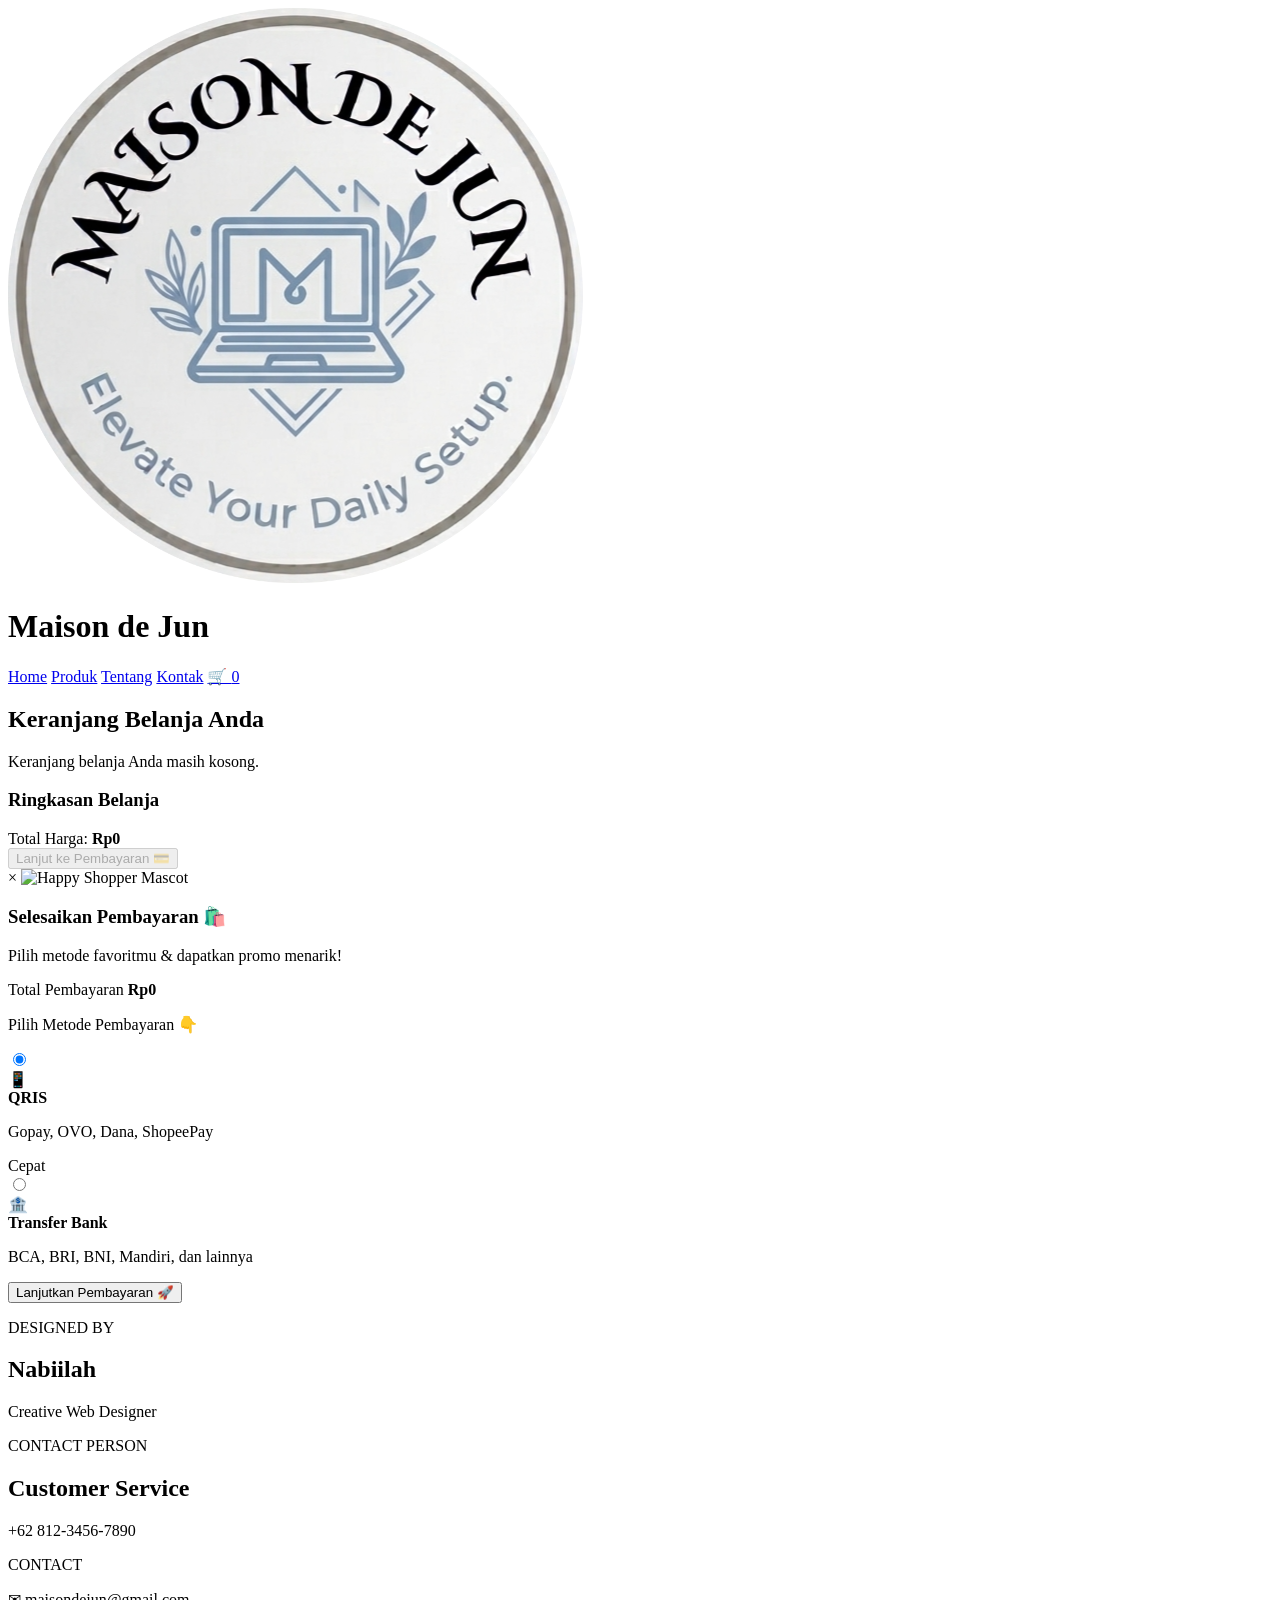
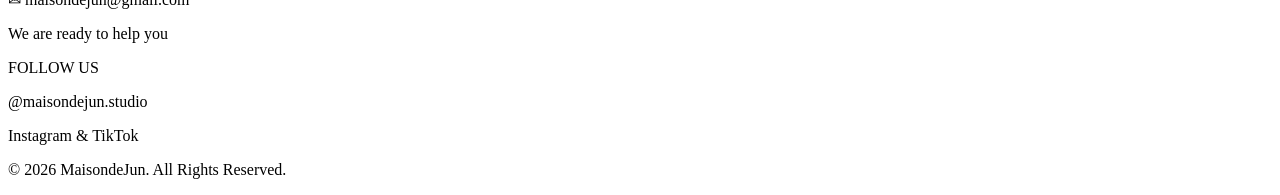
==== keranjang.html @ 50427de6 "Add files via upload" ====
<!DOCTYPE html>
<html lang="id">
<head>
  <meta charset="UTF-8">
  <meta name="viewport" content="width=device-width, initial-scale=1.0">
  <title>Maison de Jun - Keranjang Belanja</title>
  
  <!-- Google Fonts -->
  <link rel="preconnect" href="https://fonts.googleapis.com">
  <link rel="preconnect" href="https://gstatic.com" crossorigin>
  <link href="https://fonts.googleapis.com/css2?family=Montserrat:wght@700;800&family=Poppins:wght@400;500;600&display=swap" rel="stylesheet">
  
  <link rel="stylesheet" href="css/style.css">
</head>
<body>

  <!-- HEADER / NAVIGASI AWAL -->
  <header>
    <div class="container">
      <div class="logo">
        <img src="images/logo.png" alt="Logo FourthTech" class="logo-img">
        <h1>Maison <span>de</span> Jun</h1>
      </div>
      <nav>
        <a href="index.html">Home</a>
        <a href="produk.html">Produk</a>
        <a href="tentang.html">Tentang</a>
        <a href="kontak.html">Kontak</a>
        <a href="keranjang.html" class="cart-link active">🛒 <span id="cart-count">0</span></a>
      </nav>
    </div>
  </header>

  <!-- HALAMAN KERANJANG AWAL -->
  <main class="container cart-page">
    <h2>Keranjang Belanja Anda</h2>
    
    <div class="cart-wrapper">
      <!-- Daftar barang di keranjang -->
      <div id="cart-items" class="cart-items">
        <p class="empty-msg">Keranjang belanja Anda masih kosong.</p>
      </div>

      <!-- Ringkasan Pembayaran -->
      <div class="cart-summary">
        <h3>Ringkasan Belanja</h3>
        <div class="summary-item">
          <span>Total Harga:</span>
          <strong id="cart-total">Rp0</strong>
        </div>
        <button id="checkout-btn" class="btn-checkout">Lanjut ke Pembayaran 💳</button>
      </div>
    </div>
  </main>

  <!-- MODAL POP-UP PEMBAYARAN BERWARNA DENGAN MASKOT -->
  <div id="payment-modal" class="modal-overlay">
    <div class="modal-box">
      
      <!-- Banner Maskot & Header -->
      <div class="modal-banner">
        <span class="close-modal" onclick="closePaymentModal()">&times;</span>
        <img src="https://cdn-icons-png.flaticon.com/512/4140/4140048.png" alt="Happy Shopper Mascot" class="mascot-img">
        <div class="banner-text">
          <h3>Selesaikan Pembayaran 🛍️</h3>
          <p>Pilih metode favoritmu & dapatkan promo menarik!</p>
        </div>
      </div>

      <div class="modal-body">

    <!-- TOTAL PEMBAYARAN -->
    <div class="total-bayar-card">
        <span>Total Pembayaran</span>
        <strong id="modal-total-bayar">Rp0</strong>
    </div>

    <!-- TAHAP 1: PILIH METODE PEMBAYARAN -->
    <div id="payment-selection">

        <p class="select-title">
            Pilih Metode Pembayaran <span id="selected-emoji">👇</span>
        </p>

      <div class="payment-options">

    <label class="payment-option">
        <input type="radio" name="payment_method" value="QRIS"
            checked onchange="updateEmoji('📱')">

        <div class="option-card qris-card">
            <span class="pay-icon">📱</span>
            <div class="option-detail">
                <strong>QRIS</strong>
                <p>Gopay, OVO, Dana, ShopeePay</p>
            </div>
            <span class="badge-fast">Cepat</span>
        </div>
    </label>

    <label class="payment-option">
        <input type="radio" name="payment_method" value="Transfer Bank"
            onchange="updateEmoji('🏦')">

        <div class="option-card bca-card">
            <span class="pay-icon">🏦</span>
            <div class="option-detail">
                <strong>Transfer Bank</strong>
                <p>BCA, BRI, BNI, Mandiri, dan lainnya</p>
            </div>
        </div>
    </label>

</div>

        <button onclick="lanjutDetailPembayaran()" class="btn-konfirmasi-pay">
            Lanjutkan Pembayaran <span id="btn-emoji">🚀</span>
        </button>

    </div>

    <!-- TAHAP 2: DETAIL PEMBAYARAN -->
    <div id="payment-detail" style="display: none;">

        <div class="payment-step-heading">
            <span class="payment-step-icon">💳</span>
            <div>
                <h3>Detail Pembayaran</h3>
                <p>Lengkapi informasi pembayaran pesananmu</p>
            </div>
        </div>

        <!-- INFORMASI METODE DAN REKENING TOKO -->
        <div id="payment-instruction"></div>

        <!-- FORM PEMBELI -->
        <div class="payment-form">

    <h4>Informasi Pembeli</h4>

    <label for="customer-name">Nama Lengkap</label>
    <input
        type="text"
        id="customer-name"
        placeholder="Masukkan nama pembeli"
        required
    >

    <div id="bank-field">
        <label for="customer-bank">Bank yang Digunakan</label>
        <select id="customer-bank">
            <option value="">Pilih bank pembeli</option>
            <option value="BCA">Bank BCA</option>
            <option value="Mandiri">Bank Mandiri</option>
            <option value="BRI">Bank BRI</option>
            <option value="BNI">Bank BNI</option>
            <option value="Bank lainnya">Bank lainnya</option>
        </select>
    </div>

    <label for="customer-account">Nomor Rekening Pembeli (Contoh)</label>
    <input
        type="text"
        id="customer-account"
        inputmode="numeric"
        placeholder="Contoh: 1234567890"
        maxlength="20"
    >

  </div>

  <!-- TOMBOL LAKUKAN PEMBAYARAN -->
  <button onclick="prosesBayar()" class="btn-konfirmasi-pay">
      Lakukan Pembayaran ✓
  </button>

  <!-- TOMBOL KEMBALI -->
  <button onclick="kembaliPilihMetode()" class="btn-secondary payment-back">
      ← Kembali ke Pilihan Metode
  </button>


    </div>
    <!-- Penutup payment-detail -->

  </div>
  <!-- Penutup modal-body -->

  </div>
  <!-- Penutup modal-box -->

</div>
<!-- Penutup payment-modal -->

<!-- CONTAINER UNTUK TOAST NOTIFIKASI -->
<div id="toast-container"></div>


  <!-- FOOTER -->
<footer>

    <!-- INFORMASI FOOTER -->
    <div class="container footer-content">

        <!-- DESIGNED BY -->
        <div class="footer-item">
            <p class="footer-label">DESIGNED BY</p>

            <h2>Nabiilah</h2>

            <p>Creative Web Designer</p>
        </div>


        <!-- CONTACT PERSON -->
        <div class="footer-item">
            <p class="footer-label">CONTACT PERSON</p>

            <h2>Customer Service</h2>

            <p>+62 812-3456-7890</p>
        </div>


        <!-- EMAIL -->
        <div class="footer-item">
            <p class="footer-label">CONTACT</p>

            <div class="social-link">

                <span class="social-icon">✉</span>

                <span>maisondejun@gmail.com</span>

            </div>

            <p>We are ready to help you</p>
        </div>


        <!-- INSTAGRAM -->
        <div class="footer-item">
            <p class="footer-label">FOLLOW US</p>

            <div class="social-link">

                <span class="social-icon instagram-icon">
                    <span class="instagram-camera"></span>
                </span>

                <span>@maisondejun.studio</span>

            </div>

            <p>Instagram & TikTok</p>
        </div>

    </div>


    <!-- COPYRIGHT -->
    <div class="footer-bottom">

        <p>
            © 2026 MaisondeJun. All Rights Reserved.
        </p>

    </div>

</footer>

  <script src="js/script.js"></script>
</body>
</html>
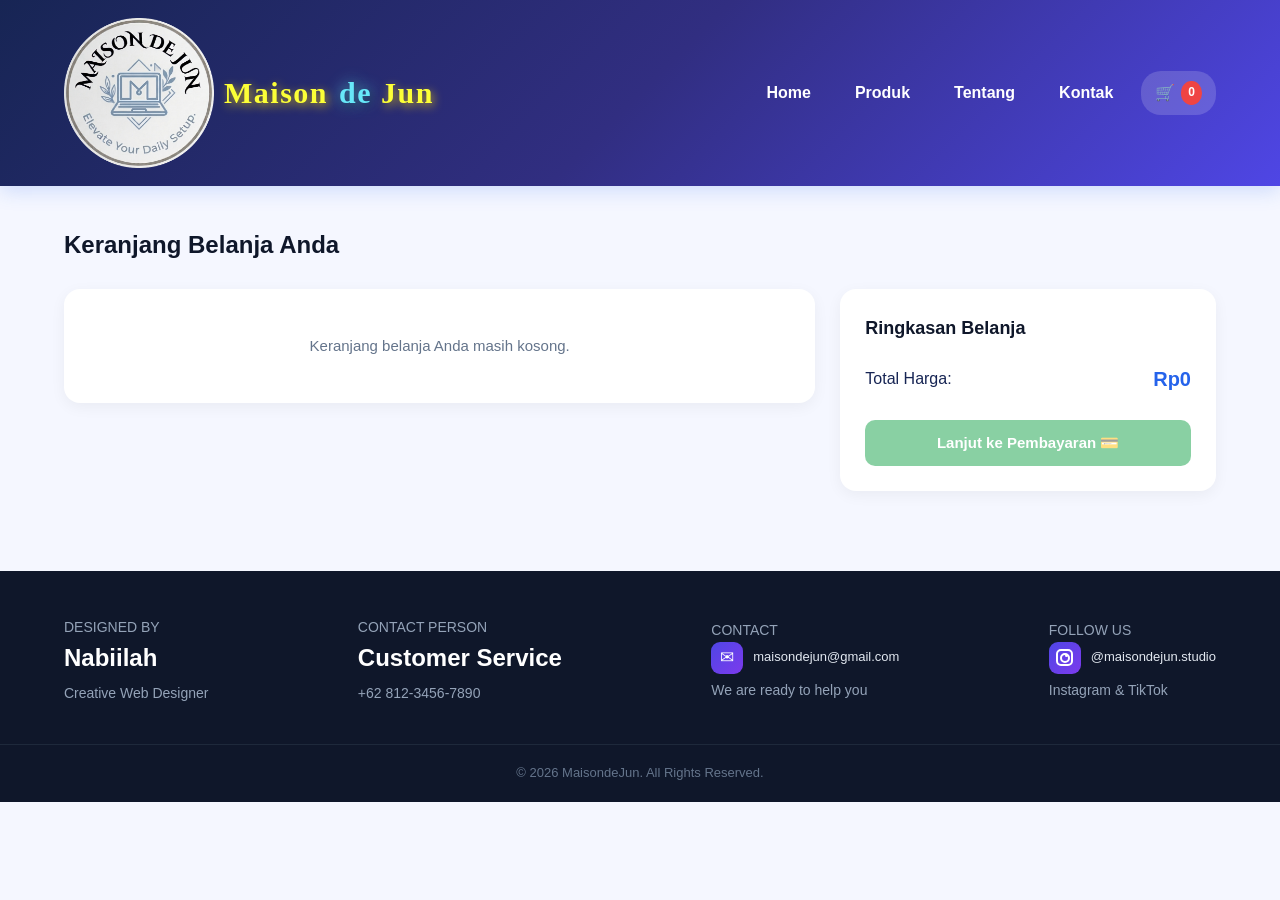
==== commit 354e122b: "Add files via upload" ====
--- a/keranjang.html
+++ b/keranjang.html
@@ -3,6 +3,7 @@
 <head>
   <meta charset="UTF-8">
   <meta name="viewport" content="width=device-width, initial-scale=1.0">
+  <link rel="icon" type="image/png" href="favicon.png">
   <title>Maison de Jun - Keranjang Belanja</title>
   
   <!-- Google Fonts -->
--- a/css/style.css
+++ b/css/style.css
@@ -0,0 +1,2906 @@
+
+/* ========================================
+   Maison de Jun - WEBSITE TOKO TEKNOLOGI
+   ======================================== */
+
+
+/* RESET */
+* {
+    margin: 0;
+    padding: 0;
+    box-sizing: border-box;
+}
+
+
+/* BODY */
+body {
+    font-family: Arial, sans-serif;
+    background-color: #f5f7ff;
+    color: #172554;
+    line-height: 1.6;
+}
+
+
+/* CONTAINER */
+.container {
+    width: 90%;
+    max-width: 1200px;
+    margin: auto;
+}
+
+
+/* ========================================
+   HEADER
+   ======================================== */
+
+header {
+    background: linear-gradient(135deg, #172554, #312e81, #4f46e5);
+    color: white;
+    padding: 18px 0;
+    box-shadow: 0 4px 20px rgba(37, 99, 235, 0.2);
+    position: relative;
+    z-index: 10;
+}
+
+
+header .container {
+    display: flex;
+    justify-content: space-between;
+    align-items: center;
+}
+
+
+/* LOGO */
+
+.logo {
+    display: flex;
+    align-items: center;
+    gap: 10px;
+}
+
+.logo img,
+.logo-img {
+  width: 150px;   
+  height: auto;  
+}
+
+.logo h1 {
+    font-family: 'Times New Roman', Times, serif;
+    font-size: 30px;
+    font-weight: 700;
+    letter-spacing: 1.5px;
+    color: #fcff37;
+    margin: 0;
+    text-shadow: 2px 3px 10px rgba(255, 215, 0, 0.7);
+}
+
+
+.logo h1 span {
+    color: #67e8f9;
+    margin-left: 2px;
+    text-shadow: 0 0 15px rgba(103, 232, 249, 0.8), 2px 3px 8px rgba(0, 0, 0, 0.6);
+}
+
+
+/* NAVIGATION */
+
+nav {
+    display: flex;
+    gap: 12px;
+}
+
+
+nav a {
+    color: white;
+    text-decoration: none;
+    font-weight: bold;
+    padding: 9px 16px;
+    border-radius: 8px;
+    transition: 0.3s;
+}
+
+
+nav a:hover {
+    background-color: rgba(255, 255, 255, 0.15);
+    color: #67e8f9;
+}
+
+
+nav a.active {
+    background-color: rgba(255, 255, 255, 0.16);
+    color: #67e8f9;
+}
+
+
+/* ========================================
+   HERO SECTION
+   ======================================== */
+
+.hero {
+    position: relative;
+    overflow: hidden;
+    background:
+        radial-gradient(circle at 85% 30%, rgba(139, 92, 246, 0.3), transparent 30%),
+        radial-gradient(circle at 65% 90%, rgba(34, 211, 238, 0.2), transparent 30%),
+        linear-gradient(135deg, #eef2ff, #e0f2fe);
+    padding: 90px 0;
+    min-height: 520px;
+}
+
+
+.hero-content {
+    display: flex;
+    align-items: center;
+    justify-content: space-between;
+    gap: 60px;
+}
+
+
+/* HERO TEXT */
+
+.hero-text {
+    width: 55%;
+}
+
+
+.hero-label {
+    color: #4f46e5;
+    font-size: 14px;
+    font-weight: bold;
+    letter-spacing: 2px;
+    margin-bottom: 18px;
+}
+
+
+.hero h2 {
+    font-size: 58px;
+    line-height: 1.1;
+    color: #172554;
+    margin-bottom: 22px;
+}
+
+
+.hero h2 span {
+    display: block;
+    background: linear-gradient(90deg, #4f46e5, #7c3aed, #0891b2);
+    background-clip: text;
+    -webkit-background-clip: text;
+    -webkit-text-fill-color: transparent;
+}
+
+
+.hero-description {
+    max-width: 570px;
+    color: #475569;
+    font-size: 17px;
+    margin-bottom: 32px;
+}
+
+
+/* HERO BUTTON */
+
+.hero-buttons {
+    display: flex;
+    gap: 14px;
+    align-items: center;
+}
+
+
+.btn {
+    display: inline-block;
+    background: linear-gradient(135deg, #4f46e5, #7c3aed);
+    color: white;
+    padding: 13px 24px;
+    border-radius: 10px;
+    text-decoration: none;
+    font-weight: bold;
+    box-shadow: 0 8px 20px rgba(79, 70, 229, 0.3);
+    transition: 0.3s;
+}
+
+
+.btn:hover {
+    transform: translateY(-3px);
+    box-shadow: 0 12px 25px rgba(79, 70, 229, 0.4);
+}
+
+
+.btn-secondary {
+    display: inline-block;
+    color: #4338ca;
+    border: 2px solid #818cf8;
+    padding: 11px 22px;
+    border-radius: 10px;
+    text-decoration: none;
+    font-weight: bold;
+    transition: 0.3s;
+}
+
+
+.btn-secondary:hover {
+    background-color: #4f46e5;
+    color: white;
+}
+
+
+/* ========================================
+   HERO VISUAL
+   ======================================== */
+
+.hero-visual {
+    width: 42%;
+    min-height: 340px;
+    display: flex;
+    justify-content: center;
+    align-items: center;
+    position: relative;
+}
+
+
+/* DECORATIVE CIRCLES */
+
+.tech-circle {
+    position: absolute;
+    border-radius: 50%;
+}
+
+
+.circle-one {
+    width: 300px;
+    height: 300px;
+    background: linear-gradient(
+        135deg,
+        rgba(79, 70, 229, 0.18),
+        rgba(34, 211, 238, 0.25)
+    );
+}
+
+
+.circle-two {
+    width: 210px;
+    height: 210px;
+    border: 2px dashed rgba(79, 70, 229, 0.4);
+}
+
+
+/* DEVICE */
+
+.device-card {
+    position: relative;
+    width: 320px;
+    height: 220px;
+    background: linear-gradient(145deg, #1e1b4b, #312e81);
+    border-radius: 18px;
+    padding: 12px;
+    transform: rotate(-4deg);
+    box-shadow:
+        0 25px 50px rgba(30, 27, 75, 0.3),
+        0 0 40px rgba(79, 70, 229, 0.2);
+    z-index: 2;
+}
+
+
+.device-top {
+    display: flex;
+    gap: 6px;
+    margin-bottom: 10px;
+}
+
+
+.device-top span {
+    width: 8px;
+    height: 8px;
+    border-radius: 50%;
+    background-color: #94a3b8;
+}
+
+
+.device-screen {
+    height: 175px;
+    border-radius: 10px;
+    background:
+        radial-gradient(circle at 50% 40%, rgba(34, 211, 238, 0.3), transparent 30%),
+        linear-gradient(135deg, #0f172a, #312e81);
+    display: flex;
+    flex-direction: column;
+    align-items: center;
+    justify-content: center;
+    color: white;
+}
+
+
+.screen-icon {
+    font-size: 42px;
+    color: #67e8f9;
+    margin-bottom: 5px;
+}
+
+
+.device-screen p {
+    font-size: 20px;
+    font-weight: bold;
+    letter-spacing: 3px;
+}
+
+
+.device-screen small {
+    color: #c4b5fd;
+    margin-top: 4px;
+}
+
+
+/* ========================================
+   PRODUK UNGGULAN
+   ======================================== */
+
+.produk-unggulan {
+    padding: 85px 0;
+    background-color: #ffffff;
+}
+
+
+/* SECTION HEADING */
+
+.section-heading {
+    text-align: center;
+    margin-bottom: 45px;
+}
+
+
+.section-heading p {
+    color: #7c3aed;
+    font-size: 13px;
+    font-weight: bold;
+    letter-spacing: 3px;
+    margin-bottom: 7px;
+}
+
+
+.section-heading h2 {
+    font-size: 38px;
+    color: #172554;
+    margin-bottom: 8px;
+}
+
+
+.section-heading span {
+    color: #64748b;
+}
+
+
+/* PRODUCT GRID */
+
+.product-grid {
+    display: grid;
+    grid-template-columns: repeat(2, 1fr);
+    gap: 28px;
+}
+
+
+/* CARD */
+
+.card {
+    background-color: white;
+    border-radius: 18px;
+    overflow: hidden;
+    border: 1px solid #e0e7ff;
+    box-shadow: 0 10px 30px rgba(30, 41, 59, 0.08);
+    transition: 0.35s;
+}
+
+
+.card:hover {
+    transform: translateY(-8px);
+    box-shadow: 0 18px 40px rgba(79, 70, 229, 0.15);
+}
+
+
+/* PRODUCT IMAGE */
+
+.product-image {
+    height: 260px;
+    position: relative;
+    overflow: hidden;
+    background: linear-gradient(135deg, #e0e7ff, #cffafe);
+}
+
+
+.product-image img {
+    width: 100%;
+    height: 100%;
+    object-fit: cover;
+    transition: 0.4s;
+}
+
+
+.card:hover .product-image img {
+    transform: scale(1.05);
+}
+
+
+/* BADGE */
+
+.product-badge {
+    position: absolute;
+    top: 15px;
+    left: 15px;
+    background: linear-gradient(135deg, #7c3aed, #4f46e5);
+    color: white;
+    padding: 6px 11px;
+    border-radius: 20px;
+    font-size: 11px;
+    font-weight: bold;
+    letter-spacing: 0.5px;
+}
+
+
+.product-badge.new {
+    background: linear-gradient(135deg, #0891b2, #06b6d4);
+}
+
+
+/* CARD CONTENT */
+
+.card-content {
+    padding: 23px;
+}
+
+
+.product-category {
+    color: #7c3aed;
+    font-size: 12px;
+    font-weight: bold;
+    letter-spacing: 1.5px;
+    margin-bottom: 6px;
+}
+
+
+.card h3 {
+    font-size: 22px;
+    color: #172554;
+    margin-bottom: 8px;
+}
+
+
+.card-content > p:not(.product-category) {
+    color: #64748b;
+    font-size: 14px;
+    margin-bottom: 20px;
+}
+
+
+/* PRODUCT BOTTOM */
+
+.product-bottom {
+    display: flex;
+    justify-content: space-between;
+    align-items: center;
+}
+
+
+.product-bottom strong {
+    color: #4f46e5;
+    font-size: 20px;
+}
+
+
+.product-btn {
+    width: 42px;
+    height: 42px;
+    border-radius: 50%;
+    background: linear-gradient(135deg, #4f46e5, #7c3aed);
+    color: white;
+    display: flex;
+    justify-content: center;
+    align-items: center;
+    text-decoration: none;
+    font-size: 20px;
+    transition: 0.3s;
+}
+
+
+.product-btn:hover {
+    transform: translateX(4px);
+}
+
+
+/* ========================================
+   FEATURES
+   ======================================== */
+
+.features {
+    background: linear-gradient(135deg, #172554, #312e81);
+    padding: 35px 0;
+    color: white;
+}
+
+
+.features .container {
+    display: grid;
+    grid-template-columns: repeat(3, 1fr);
+    gap: 25px;
+}
+
+
+.feature {
+    display: flex;
+    align-items: center;
+    gap: 15px;
+    padding: 10px;
+}
+
+
+.feature-icon {
+    width: 52px;
+    height: 52px;
+    min-width: 52px;
+    border-radius: 14px;
+    background: rgba(255, 255, 255, 0.12);
+    display: flex;
+    justify-content: center;
+    align-items: center;
+    font-size: 24px;
+}
+
+
+.feature h3 {
+    font-size: 16px;
+    margin-bottom: 3px;
+}
+
+
+.feature p {
+    color: #c7d2fe;
+    font-size: 12px;
+}
+
+
+/* ========================================
+   FOOTER
+   ======================================== */
+
+footer {
+    background-color: #0f172a;
+    color: white;
+}
+
+
+.footer-content {
+    padding: 40px 0;
+    display: flex;
+    justify-content: space-between;
+    align-items: center;
+}
+
+
+.footer-content h2 {
+    font-size: 24px;
+}
+
+
+.footer-content h2 span {
+    color: #67e8f9;
+}
+
+
+.footer-content p {
+    color: #94a3b8;
+    font-size: 14px;
+    margin-top: 5px;
+}
+
+
+.footer-links {
+    display: flex;
+    gap: 25px;
+}
+
+
+.footer-links a {
+    color: #cbd5e1;
+    text-decoration: none;
+    transition: 0.3s;
+}
+
+
+.footer-links a:hover {
+    color: #67e8f9;
+}
+
+
+.footer-bottom {
+    border-top: 1px solid #1e293b;
+    text-align: center;
+    padding: 18px;
+}
+
+
+.footer-bottom p {
+    color: #64748b;
+    font-size: 13px;
+}
+
+
+/* ========================================
+   RESPONSIVE
+   ======================================== */
+
+@media (max-width: 768px) {
+
+    header .container {
+        flex-direction: column;
+        gap: 15px;
+    }
+
+
+    nav {
+        flex-wrap: wrap;
+        justify-content: center;
+    }
+
+
+    .hero {
+        padding: 60px 0;
+    }
+
+
+    .hero-content {
+        flex-direction: column;
+        text-align: center;
+    }
+
+
+    .hero-text {
+        width: 100%;
+    }
+
+
+    .hero h2 {
+        font-size: 40px;
+    }
+
+
+    .hero-description {
+        margin-left: auto;
+        margin-right: auto;
+    }
+
+
+    .hero-buttons {
+        justify-content: center;
+        flex-wrap: wrap;
+    }
+
+
+    .hero-visual {
+        width: 100%;
+    }
+
+
+    .product-grid {
+        grid-template-columns: 1fr;
+    }
+
+
+    .features .container {
+        grid-template-columns: 1fr;
+    }
+
+
+    .feature {
+        justify-content: center;
+    }
+
+
+    .footer-content {
+        flex-direction: column;
+        text-align: center;
+        gap: 25px;
+    }
+
+
+    .footer-links {
+        flex-wrap: wrap;
+        justify-content: center;
+    }
+
+}
+
+/* ==========================================
+   STYLING HALAMAN KONTAK (MODERN & RESPONSIVE)
+   ========================================== */
+
+.kontak {
+  padding: 50px 0 80px 0;
+}
+
+.kontak-header {
+  text-align: center;
+  margin-bottom: 40px;
+}
+
+.kontak-header h2 {
+  font-family: 'Montserrat', sans-serif;
+  font-size: 32px;
+  color: #1e293b;
+  margin-bottom: 10px;
+}
+
+.kontak-header p {
+  color: #64748b;
+  font-size: 16px;
+}
+
+/* Layout Grid 2 Kolom */
+.kontak-wrapper {
+  display: grid;
+  grid-template-columns: 1fr 1.3fr;
+  gap: 30px;
+  align-items: start;
+}
+
+/* Kartu Informasi Kontak (Kiri) */
+.kontak-info {
+  background: #1e3a8a; /* Warna Navy Premium */
+  color: white;
+  padding: 35px;
+  border-radius: 16px;
+  box-shadow: 0 10px 25px rgba(30, 58, 138, 0.2);
+}
+
+.kontak-info h3 {
+  font-family: 'Montserrat', sans-serif;
+  font-size: 22px;
+  margin-bottom: 10px;
+  color: #67e8f9; /* Biru Neon */
+}
+
+.info-desc {
+  font-size: 14px;
+  color: #cbd5e1;
+  margin-bottom: 30px;
+}
+
+.info-item {
+  display: flex;
+  align-items: flex-start;
+  gap: 15px;
+  margin-bottom: 25px;
+}
+
+.info-icon {
+  font-size: 22px;
+  background: rgba(255, 255, 255, 0.1);
+  padding: 10px;
+  border-radius: 12px;
+}
+
+.info-item h4 {
+  font-size: 16px;
+  color: #f8fafc;
+  margin-bottom: 4px;
+}
+
+.info-item p {
+  font-size: 14px;
+  color: #cbd5e1;
+}
+
+/* Kartu Form (Kanan) */
+.kontak-form-card {
+  background: white;
+  padding: 35px;
+  border-radius: 16px;
+  box-shadow: 0 10px 30px rgba(0, 0, 0, 0.08);
+}
+
+.kontak-form-card h3 {
+  font-family: 'Montserrat', sans-serif;
+  font-size: 22px;
+  color: #0f172a;
+  margin-bottom: 25px;
+}
+
+.input-group {
+  margin-bottom: 20px;
+  display: flex;
+  flex-direction: column;
+}
+
+.input-group label {
+  font-weight: 600;
+  font-size: 14px;
+  color: #334155;
+  margin-bottom: 8px;
+}
+
+.input-group input,
+.input-group textarea {
+  width: 100%;
+  padding: 12px 16px;
+  border: 1.5px solid #e2e8f0;
+  border-radius: 8px;
+  font-family: 'Poppins', sans-serif;
+  font-size: 14px;
+  transition: all 0.3s ease;
+  outline: none;
+}
+
+.input-group input:focus,
+.input-group textarea:focus {
+  border-color: #2563eb;
+  box-shadow: 0 0 0 4px rgba(37, 99, 235, 0.1);
+}
+
+/* Tombol Kirim */
+.btn-kirim {
+  width: 100%;
+  background: #2563eb;
+  color: white;
+  border: none;
+  padding: 14px;
+  border-radius: 8px;
+  font-weight: 700;
+  font-size: 16px;
+  cursor: pointer;
+  transition: background 0.3s ease, transform 0.2s;
+}
+
+.btn-kirim:hover {
+  background: #1d4ed8;
+  transform: translateY(-2px);
+}
+
+/* Responsif untuk HP */
+@media (max-width: 768px) {
+  .kontak-wrapper {
+    grid-template-columns: 1fr;
+  }
+}
+
+/* Styling Ikon Keranjang di Navigasi */
+.cart-link {
+  background: rgba(255, 255, 255, 0.15);
+  padding: 6px 14px;
+  border-radius: 20px;
+}
+#cart-count {
+  background: #ef4444;
+  color: white;
+  padding: 2px 7px;
+  border-radius: 50%;
+  font-size: 12px;
+}
+
+/* Styling Halaman Keranjang */
+.cart-page { padding: 40px 0; }
+.cart-wrapper { display: grid; grid-template-columns: 2fr 1fr; gap: 20px; margin-top: 20px; }
+.cart-items { background: white; padding: 20px; border-radius: 12px; box-shadow: 0 4px 10px rgba(0,0,0,0.05); }
+.cart-item { display: flex; align-items: center; gap: 15px; margin-bottom: 15px; border-bottom: 1px solid #eee; padding-bottom: 15px; }
+.cart-item img { width: 60px; height: 60px; object-fit: cover; border-radius: 8px; }
+.item-info { flex: 1; }
+.btn-hapus { background: #fee2e2; color: #dc2626; border: none; padding: 6px 12px; border-radius: 6px; cursor: pointer; }
+.cart-summary { background: white; padding: 20px; border-radius: 12px; height: fit-content; box-shadow: 0 4px 10px rgba(0,0,0,0.05); }
+.summary-item { display: flex; justify-content: space-between; margin: 20px 0; font-size: 18px; }
+.btn-checkout { width: 100%; background: #16a34a; color: white; border: none; padding: 12px; border-radius: 8px; font-weight: bold; cursor: pointer;
+ }
+/* ==========================================
+   STYLING TOAST NOTIFICATION (MELAYANG)
+   ========================================== */
+#toast-container {
+  position: fixed;
+  top: 25px;
+  right: 25px;
+  z-index: 99999;
+}
+
+.custom-toast {
+  display: flex;
+  align-items: center;
+  gap: 12px;
+  background: #1e293b;
+  color: #ffffff;
+  padding: 14px 22px;
+  border-radius: 12px;
+  box-shadow: 0 10px 30px rgba(0, 0, 0, 0.25);
+  margin-bottom: 12px;
+  transform: translateX(130%);
+  transition: transform 0.35s cubic-bezier(0.175, 0.885, 0.32, 1.275);
+  border-left: 5px solid #67e8f9;
+  font-family: 'Poppins', sans-serif;
+  font-size: 14px;
+}
+
+.custom-toast.error {
+  border-left-color: #ef4444;
+}
+
+.custom-toast.show {
+  transform: translateX(0);
+}
+
+/* ==========================================
+   STYLING HALAMAN KERANJANG
+   ========================================== */
+.cart-link {
+  background: rgba(255, 255, 255, 0.15);
+  padding: 6px 14px;
+  border-radius: 20px;
+  display: inline-flex;
+  align-items: center;
+  gap: 6px;
+}
+
+#cart-count {
+  background: #ef4444;
+  color: white;
+  padding: 2px 7px;
+  border-radius: 50%;
+  font-size: 12px;
+  font-weight: bold;
+}
+
+.cart-page {
+  padding: 40px 0 80px 0;
+}
+
+.cart-page h2 {
+  font-family: 'Montserrat', sans-serif;
+  margin-bottom: 25px;
+  color: #0f172a;
+}
+
+.cart-wrapper {
+  display: grid;
+  grid-template-columns: 2fr 1fr;
+  gap: 25px;
+  align-items: start;
+}
+
+.cart-items {
+  background: #ffffff;
+  padding: 25px;
+  border-radius: 16px;
+  box-shadow: 0 4px 15px rgba(0, 0, 0, 0.05);
+}
+
+.empty-msg {
+  color: #64748b;
+  font-size: 15px;
+  text-align: center;
+  padding: 20px 0;
+}
+
+.cart-item {
+  display: flex;
+  align-items: center;
+  gap: 15px;
+  padding-bottom: 15px;
+  margin-bottom: 15px;
+  border-bottom: 1px solid #f1f5f9;
+}
+
+.cart-item img {
+  width: 70px;
+  height: 70px;
+  object-fit: cover;
+  border-radius: 10px;
+}
+
+.item-info {
+  flex: 1;
+}
+
+.item-info h4 {
+  font-family: 'Montserrat', sans-serif;
+  font-size: 16px;
+  color: #1e293b;
+  margin-bottom: 4px;
+}
+
+.item-info p {
+  color: #2563eb;
+  font-weight: bold;
+}
+
+.btn-hapus {
+  background: #fee2e2;
+  color: #dc2626;
+  border: none;
+  padding: 8px 14px;
+  border-radius: 8px;
+  font-size: 13px;
+  font-weight: 600;
+  cursor: pointer;
+  transition: background 0.2s;
+}
+
+.btn-hapus:hover {
+  background: #fca5a5;
+}
+
+.cart-summary {
+  background: #ffffff;
+  padding: 25px;
+  border-radius: 16px;
+  box-shadow: 0 4px 15px rgba(0, 0, 0, 0.05);
+}
+
+.cart-summary h3 {
+  font-family: 'Montserrat', sans-serif;
+  font-size: 18px;
+  color: #0f172a;
+  margin-bottom: 20px;
+}
+
+.summary-item {
+  display: flex;
+  justify-content: space-between;
+  align-items: center;
+  font-size: 16px;
+  margin-bottom: 25px;
+}
+
+.summary-item strong {
+  font-size: 20px;
+  color: #2563eb;
+}
+
+.btn-checkout {
+  width: 100%;
+  background: #16a34a;
+  color: white;
+  border: none;
+  padding: 14px;
+  border-radius: 10px;
+  font-weight: bold;
+  font-size: 15px;
+  cursor: pointer;
+  transition: background 0.2s;
+}
+
+.btn-checkout:hover {
+  background: #15803d;
+}
+
+/* ==========================================
+   MODAL POP-UP PEMBAYARAN BERWARNA DENGAN MASKOT
+   ========================================== */
+.modal-overlay {
+  position: fixed;
+  top: 0;
+  left: 0;
+  width: 100%;
+  height: 100%;
+  background: rgba(15, 23, 42, 0.7);
+  backdrop-filter: blur(6px);
+  display: flex;
+  justify-content: center;
+  align-items: center;
+  opacity: 0;
+  pointer-events: none;
+  transition: opacity 0.3s ease;
+  z-index: 9999;
+}
+
+.modal-overlay.active {
+  opacity: 1;
+  pointer-events: all;
+}
+
+.modal-box {
+  background: #ffffff;
+  width: 90%;
+  max-width: 460px;
+  border-radius: 24px;
+  overflow: hidden;
+  box-shadow: 0 25px 50px -12px rgba(0, 0, 0, 0.25);
+  transform: translateY(20px);
+  transition: transform 0.3s ease;
+}
+
+.modal-overlay.active .modal-box {
+  transform: translateY(0);
+}
+
+.modal-banner {
+  background: linear-gradient(135deg, #4f46e5 0%, #3b82f6 50%, #06b6d4 100%);
+  padding: 25px 20px 20px 20px;
+  color: white;
+  position: relative;
+  display: flex;
+  align-items: center;
+  gap: 15px;
+}
+
+.mascot-img {
+  width: 75px;
+  height: 75px;
+  filter: drop-shadow(0 8px 12px rgba(0,0,0,0.25));
+  animation: floatMascot 3s ease-in-out infinite;
+}
+
+@keyframes floatMascot {
+  0%, 100% { transform: translateY(0); }
+  50% { transform: translateY(-6px); }
+}
+
+.banner-text h3 {
+  font-family: 'Montserrat', sans-serif;
+  font-size: 18px;
+  margin-bottom: 4px;
+  color: #ffffff;
+}
+
+.banner-text p {
+  font-size: 12px;
+  color: #e0e7ff;
+  margin: 0;
+}
+
+.close-modal {
+  position: absolute;
+  top: 12px;
+  right: 18px;
+  font-size: 26px;
+  color: rgba(255, 255, 255, 0.8);
+  cursor: pointer;
+  transition: color 0.2s;
+}
+
+.close-modal:hover { color: #ffffff; }
+
+.modal-body {
+  padding: 20px 24px 24px 24px;
+}
+
+.total-bayar-card {
+  background: linear-gradient(90deg, #f8fafc 0%, #f1f5f9 100%);
+  border: 1px solid #e2e8f0;
+  padding: 12px 18px;
+  border-radius: 14px;
+  display: flex;
+  justify-content: space-between;
+  align-items: center;
+  margin-bottom: 18px;
+}
+
+.total-bayar-card span {
+  font-size: 13px;
+  color: #64748b;
+  font-weight: 500;
+}
+
+.total-bayar-card strong {
+  font-size: 20px;
+  color: #4f46e5;
+  font-family: 'Montserrat', sans-serif;
+}
+
+.select-title {
+  font-size: 13px;
+  font-weight: 600;
+  color: #334155;
+  margin-bottom: 12px;
+}
+
+.payment-options {
+  display: flex;
+  flex-direction: column;
+  gap: 10px;
+  margin-bottom: 20px;
+}
+
+.payment-option input { display: none; }
+
+.option-card {
+  display: flex;
+  align-items: center;
+  gap: 12px;
+  padding: 12px 16px;
+  border: 2px solid #f1f5f9;
+  background: #ffffff;
+  border-radius: 14px;
+  cursor: pointer;
+  transition: all 0.25s ease;
+  position: relative;
+}
+
+.option-detail strong {
+  display: block;
+  font-size: 13px;
+  color: #1e293b;
+}
+
+.option-detail p {
+  font-size: 11px;
+  color: #64748b;
+  margin: 2px 0 0 0;
+}
+
+.pay-icon {
+  font-size: 22px;
+  background: #f8fafc;
+  padding: 8px;
+  border-radius: 10px;
+}
+
+.badge-fast {
+  position: absolute;
+  right: 14px;
+  background: #dcfce7;
+  color: #15803d;
+  font-size: 10px;
+  font-weight: 700;
+  padding: 3px 8px;
+  border-radius: 20px;
+}
+
+.payment-option input:checked + .option-card {
+  border-color: #6366f1;
+  background: #faf5ff;
+  box-shadow: 0 4px 12px rgba(99, 102, 241, 0.12);
+  transform: scale(1.01);
+}
+
+.payment-option input:checked + .option-card .pay-icon {
+  background: #e0e7ff;
+}
+
+.btn-konfirmasi-pay {
+  width: 100%;
+  background: linear-gradient(135deg, #22c55e 0%, #16a34a 100%);
+  color: white;
+  border: none;
+  padding: 14px;
+  border-radius: 14px;
+  font-weight: 700;
+  font-size: 15px;
+  font-family: 'Poppins', sans-serif;
+  cursor: pointer;
+  box-shadow: 0 8px 16px rgba(34, 197, 94, 0.3);
+  transition: all 0.2s ease;
+}
+
+.btn-konfirmasi-pay:hover {
+  transform: translateY(-2px);
+  box-shadow: 0 12px 20px rgba(34, 197, 94, 0.4);
+}
+
+@media (max-width: 768px) {
+  .cart-wrapper {
+    grid-template-columns: 1fr;
+  }
+}
+/* SOCIAL MEDIA */
+
+.social-link {
+    display: flex;
+    align-items: center;
+    gap: 10px;
+    margin-bottom: 5px;
+}
+
+
+.social-icon {
+    width: 32px;
+    height: 32px;
+
+    display: flex;
+    align-items: center;
+    justify-content: center;
+
+    border-radius: 9px;
+
+    background: linear-gradient(
+        135deg,
+        #4f46e5,
+        #7c3aed
+    );
+
+    color: white;
+
+    font-size: 17px;
+}
+
+
+/* INSTAGRAM ICON */
+
+.instagram-icon {
+    position: relative;
+}
+
+
+/* KAMERA INSTAGRAM */
+
+.instagram-camera {
+    width: 17px;
+    height: 17px;
+
+    border: 2px solid white;
+
+    border-radius: 5px;
+
+    position: relative;
+
+    display: block;
+}
+
+
+/* LINGKARAN TENGAH */
+
+.instagram-camera::before {
+    content: "";
+
+    width: 6px;
+    height: 6px;
+
+    border: 2px solid white;
+
+    border-radius: 50%;
+
+    position: absolute;
+
+    top: 50%;
+    left: 50%;
+
+    transform: translate(-50%, -50%);
+}
+
+
+/* TITIK KANAN ATAS */
+
+.instagram-camera::after {
+    content: "";
+
+    width: 3px;
+    height: 3px;
+
+    background-color: white;
+
+    border-radius: 50%;
+
+    position: absolute;
+
+    top: 3px;
+    right: 3px;
+}
+
+
+.social-link span:last-child {
+    color: #e2e8f0;
+    font-size: 13px;
+}
+/* ===== MAISON DE JUN - ANIMATED JUMBOTRON ===== */
+
+.hero {
+    position: relative;
+    isolation: isolate;
+    overflow: hidden;
+    padding: 85px 7%;
+    min-height: 540px;
+    display: flex;
+    align-items: center;
+    color: #fff;
+    background:
+        radial-gradient(ellipse at 80% 45%, rgba(0, 225, 255, 0.16), transparent 38%),
+        linear-gradient(120deg, #050816, #0b1830 55%, #102b45);
+    border-bottom: 1px solid rgba(103, 232, 249, 0.25);
+}
+
+/* Cahaya yang bergerak di latar */
+.hero::before {
+    content: "";
+    position: absolute;
+    z-index: -1;
+    width: 380px;
+    height: 380px;
+    top: -180px;
+    left: -100px;
+    border-radius: 50%;
+    background: rgba(0, 225, 255, 0.12);
+    filter: blur(80px);
+    animation: glowMove 7s ease-in-out infinite alternate;
+}
+
+.hero::after {
+    content: "";
+    position: absolute;
+    z-index: -1;
+    width: 300px;
+    height: 300px;
+    right: -100px;
+    bottom: -150px;
+    border-radius: 50%;
+    background: rgba(93, 82, 255, 0.2);
+    filter: blur(75px);
+    animation: glowMove 8s ease-in-out infinite alternate-reverse;
+}
+
+.hero-content {
+    width: 100%;
+    max-width: 1200px;
+    margin: auto;
+    display: flex;
+    align-items: center;
+    justify-content: space-between;
+    gap: 55px;
+}
+
+.hero-text {
+    flex: 1;
+    max-width: 600px;
+    animation: textAppear 1s ease both;
+}
+
+.hero-label {
+    display: inline-block;
+    padding: 10px 16px;
+    margin-bottom: 22px;
+    border: 1px solid rgba(103, 232, 249, 0.4);
+    border-radius: 30px;
+    background: rgba(103, 232, 249, 0.07);
+    color: #67e8f9;
+    font-size: 11px;
+    font-weight: 700;
+    letter-spacing: 2px;
+    animation: labelGlow 3s ease-in-out infinite;
+}
+
+.hero-text h2 {
+    margin: 0 0 22px;
+    color: #fff;
+    font-size: clamp(38px, 5vw, 65px);
+    font-weight: 800;
+    line-height: 1.12;
+    letter-spacing: -1.5px;
+}
+
+.hero-text h2 span {
+    display: block;
+    color: #67e8f9;
+    text-shadow: 0 0 25px rgba(103, 232, 249, 0.25);
+}
+
+.hero-description {
+    max-width: 500px;
+    margin-bottom: 30px;
+    color: #bdcddd;
+    font-size: 16px;
+    line-height: 1.9;
+}
+
+/* Tombol */
+.hero-buttons {
+    display: flex;
+    align-items: center;
+    flex-wrap: wrap;
+    gap: 14px;
+}
+
+.hero-buttons a {
+    display: inline-block;
+    padding: 14px 23px;
+    border-radius: 8px;
+    text-decoration: none;
+    font-size: 14px;
+    font-weight: 700;
+    transition: 0.3s ease;
+}
+
+.hero-buttons .btn {
+    color: #06101e;
+    background: #67e8f9;
+    border: 1px solid #67e8f9;
+    box-shadow: 0 0 20px rgba(103, 232, 249, 0.15);
+}
+
+.hero-buttons .btn:hover {
+    transform: translateY(-4px);
+    box-shadow: 0 0 28px rgba(103, 232, 249, 0.45);
+}
+
+.hero-buttons .btn-secondary {
+    color: #fff;
+    background: rgba(255, 255, 255, 0.03);
+    border: 1px solid rgba(255, 255, 255, 0.3);
+}
+
+.hero-buttons .btn-secondary:hover {
+    color: #67e8f9;
+    border-color: #67e8f9;
+    transform: translateY(-4px);
+}
+
+/* Visual di sisi kanan */
+.hero-visual {
+    position: relative;
+    flex: 1;
+    min-width: 280px;
+    min-height: 340px;
+    display: flex;
+    align-items: center;
+    justify-content: center;
+    animation: visualAppear 1.2s ease both;
+}
+
+/* Lingkaran berputar */
+.tech-circle {
+    position: absolute;
+    border-radius: 50%;
+    border: 1px solid rgba(103, 232, 249, 0.35);
+    pointer-events: none;
+}
+
+.circle-one {
+    width: 310px;
+    height: 310px;
+    border-top-color: #67e8f9;
+    animation: circleRotate 12s linear infinite;
+}
+
+.circle-two {
+    width: 235px;
+    height: 235px;
+    border-right: 2px solid #67e8f9;
+    animation: circleRotate 8s linear infinite reverse;
+}
+
+/* Kartu melayang */
+.device-card {
+    position: relative;
+    z-index: 2;
+    width: 285px;
+    padding: 16px;
+    border: 1px solid rgba(103, 232, 249, 0.45);
+    border-radius: 18px;
+    background: linear-gradient(
+        145deg,
+        rgba(25, 54, 79, 0.95),
+        rgba(8, 19, 37, 0.96)
+    );
+    box-shadow:
+        0 25px 70px rgba(0, 0, 0, 0.35),
+        0 0 30px rgba(103, 232, 249, 0.08);
+    animation: cardFloat 4s ease-in-out infinite;
+}
+
+.device-top {
+    display: flex;
+    gap: 7px;
+    padding-bottom: 15px;
+    border-bottom: 1px solid rgba(255, 255, 255, 0.12);
+}
+
+.device-top span {
+    width: 9px;
+    height: 9px;
+    border-radius: 50%;
+    background: #67e8f9;
+}
+
+.device-top span:nth-child(2) {
+    background: #facc15;
+}
+
+.device-top span:nth-child(3) {
+    background: #fb7185;
+}
+
+.device-screen {
+    min-height: 205px;
+    display: flex;
+    flex-direction: column;
+    align-items: center;
+    justify-content: center;
+    text-align: center;
+}
+
+.screen-icon {
+    margin-bottom: 18px;
+    color: #67e8f9;
+    font-size: 65px;
+    animation: iconPulse 2s ease-in-out infinite;
+    text-shadow: 0 0 25px rgba(103, 232, 249, 0.6);
+}
+
+.device-screen p {
+    margin: 0 0 10px;
+    color: #fff;
+    font-size: 18px;
+    font-weight: 700;
+    letter-spacing: 3px;
+}
+
+.device-screen small {
+    color: #9fb8cc;
+    font-size: 12px;
+    letter-spacing: 1px;
+}
+
+/* ===== ANIMASI ===== */
+
+@keyframes textAppear {
+    from {
+        opacity: 0;
+        transform: translateY(25px);
+    }
+    to {
+        opacity: 1;
+        transform: translateY(0);
+    }
+}
+
+@keyframes visualAppear {
+    from {
+        opacity: 0;
+        transform: translateX(35px);
+    }
+    to {
+        opacity: 1;
+        transform: translateX(0);
+    }
+}
+
+@keyframes cardFloat {
+    0%, 100% {
+        transform: translateY(0) rotate(-2deg);
+    }
+    50% {
+        transform: translateY(-13px) rotate(1deg);
+    }
+}
+
+@keyframes circleRotate {
+    from {
+        transform: rotate(0deg);
+    }
+    to {
+        transform: rotate(360deg);
+    }
+}
+
+@keyframes iconPulse {
+    0%, 100% {
+        transform: scale(1);
+        opacity: 0.85;
+    }
+    50% {
+        transform: scale(1.12);
+        opacity: 1;
+    }
+}
+
+@keyframes labelGlow {
+    0%, 100% {
+        box-shadow: 0 0 0 rgba(103, 232, 249, 0);
+    }
+    50% {
+        box-shadow: 0 0 18px rgba(103, 232, 249, 0.13);
+    }
+}
+
+@keyframes glowMove {
+    from {
+        transform: translate(0, 0);
+    }
+    to {
+        transform: translate(70px, 50px);
+    }
+}
+
+/* Tampilan HP */
+@media (max-width: 768px) {
+    .hero {
+        padding: 60px 6%;
+    }
+
+    .hero-content {
+        flex-direction: column;
+        text-align: center;
+        gap: 30px;
+    }
+
+    .hero-description {
+        margin-left: auto;
+        margin-right: auto;
+    }
+
+    .hero-buttons {
+        justify-content: center;
+    }
+
+    .hero-visual {
+        width: 100%;
+        min-width: 0;
+        min-height: 310px;
+    }
+
+    .circle-one {
+        width: 270px;
+        height: 270px;
+    }
+
+    .circle-two {
+        width: 210px;
+        height: 210px;
+    }
+
+    .device-card {
+        width: 260px;
+    }
+}
+
+/* Mengurangi gerakan jika pengunjung memilih animasi minimal */
+@media (prefers-reduced-motion: reduce) {
+    .hero *,
+    .hero::before,
+    .hero::after {
+        animation: none !important;
+        transition: none !important;
+    }
+}
+/* =====================================
+   MAISON DE JUN - FUTURISTIC HERO
+===================================== */
+
+.hero {
+    position: relative;
+    isolation: isolate;
+    overflow: hidden;
+    padding: 75px 0 28px;
+    min-height: 620px;
+    color: #f8fafc;
+    background:
+        radial-gradient(
+            ellipse at 75% 45%,
+            rgba(38, 91, 180, 0.27),
+            transparent 42%
+        ),
+        linear-gradient(
+            120deg,
+            #0a1020 0%,
+            #111c35 55%,
+            #10172a 100%
+        );
+}
+
+/* Background grid */
+
+.hero-grid {
+    position: absolute;
+    inset: 0;
+    z-index: -2;
+    pointer-events: none;
+
+    background-image:
+        linear-gradient(
+            rgba(112, 157, 255, 0.055) 1px,
+            transparent 1px
+        ),
+        linear-gradient(
+            90deg,
+            rgba(112, 157, 255, 0.055) 1px,
+            transparent 1px
+        );
+
+    background-size: 48px 48px;
+
+    mask-image: linear-gradient(
+        to right,
+        transparent,
+        black 35%,
+        black 100%
+    );
+
+    animation: heroGridMove 18s linear infinite;
+}
+
+@keyframes heroGridMove {
+    from {
+        background-position: 0 0;
+    }
+
+    to {
+        background-position: 48px 48px;
+    }
+}
+
+/* Cahaya background */
+
+.hero-glow {
+    position: absolute;
+    z-index: -1;
+    pointer-events: none;
+    border-radius: 50%;
+    filter: blur(65px);
+}
+
+.hero-glow-one {
+    width: 300px;
+    height: 300px;
+    top: -130px;
+    right: 10%;
+    background: rgba(43, 105, 255, 0.2);
+
+    animation: glowFloat 8s ease-in-out infinite;
+}
+
+.hero-glow-two {
+    width: 250px;
+    height: 250px;
+    bottom: -120px;
+    left: 25%;
+    background: rgba(93, 55, 224, 0.17);
+
+    animation: glowFloat 10s ease-in-out infinite reverse;
+}
+
+@keyframes glowFloat {
+    0%, 100% {
+        transform: translate(0, 0);
+    }
+
+    50% {
+        transform: translate(35px, -25px);
+    }
+}
+
+/* Layout utama */
+
+.hero-content {
+    position: relative;
+    width: 100%;
+    max-width: 1200px;
+    margin: 0 auto;
+    display: grid;
+    grid-template-columns: 1.1fr 0.9fr;
+    align-items: center;
+    gap: 30px;
+}
+
+/* TEKS KIRI */
+
+.hero-text {
+    position: relative;
+    z-index: 2;
+    animation: heroTextEnter 0.9s ease both;
+}
+
+@keyframes heroTextEnter {
+    from {
+        opacity: 0;
+        transform: translateY(25px);
+    }
+
+    to {
+        opacity: 1;
+        transform: translateY(0);
+    }
+}
+
+/* Label kecil */
+
+.hero-label {
+    display: inline-flex;
+    align-items: center;
+    gap: 10px;
+    padding: 10px 15px;
+
+    color: #a8c8ff;
+    background: rgba(73, 125, 235, 0.09);
+    border: 1px solid rgba(115, 160, 255, 0.24);
+    border-radius: 30px;
+
+    font-size: 10px;
+    font-weight: 700;
+    letter-spacing: 2px;
+}
+
+.label-dot {
+    width: 7px;
+    height: 7px;
+    flex-shrink: 0;
+    border-radius: 50%;
+    background: #55d7ff;
+    box-shadow: 0 0 12px #55d7ff;
+
+    animation: dotPulse 1.8s ease-in-out infinite;
+}
+
+@keyframes dotPulse {
+    0%, 100% {
+        opacity: 1;
+        transform: scale(1);
+    }
+
+    50% {
+        opacity: 0.5;
+        transform: scale(0.7);
+    }
+}
+
+/* Judul */
+
+.hero-title {
+    margin: 22px 0 18px;
+    color: #f8fafc;
+    font-size: clamp(32px, 3.5vw, 48px);
+    line-height: 1.15;
+    font-weight: 800;
+    letter-spacing: -1px;
+}
+
+.title-dot {
+    color: #56cfff;
+}
+
+.hero-title-accent {
+    display: block;
+    margin-top: 10px;
+
+    color: #70b8ff;
+    font-size: 0.68em;
+    letter-spacing: -1px;
+
+    background: linear-gradient(
+        90deg,
+        #75c9ff,
+        #8d91ff,
+        #65e3ff
+    );
+
+    background-clip: text;
+    -webkit-background-clip: text;
+    -webkit-text-fill-color: transparent;
+
+    transition:
+        opacity 0.3s ease,
+        transform 0.3s ease;
+}
+
+.hero-title-accent.changing {
+    opacity: 0;
+    transform: translateY(15px);
+}
+
+/* Deskripsi */
+
+.hero-description {
+    max-width: 450px;
+    margin-bottom: 28px;
+
+    color: #b9c5d9;
+    font-size: 14px;
+    line-height: 1.9;
+}
+
+/* Tombol */
+
+.hero-buttons {
+    display: flex;
+    flex-wrap: wrap;
+    gap: 13px;
+}
+
+.hero-main-btn,
+.hero-alt-btn {
+    display: inline-flex;
+    align-items: center;
+    justify-content: center;
+    gap: 12px;
+
+    min-height: 48px;
+    padding: 13px 20px;
+
+    border-radius: 7px;
+    font-size: 12px;
+    font-weight: 700;
+    text-decoration: none;
+
+    transition:
+        transform 0.3s ease,
+        box-shadow 0.3s ease,
+        background 0.3s ease;
+}
+
+.hero-main-btn {
+    color: #fff;
+    background: linear-gradient(
+        110deg,
+        #3478f6,
+        #6658e8
+    );
+
+    box-shadow: 0 8px 28px rgba(51, 109, 246, 0.23);
+}
+
+.hero-main-btn:hover {
+    color: #fff;
+    transform: translateY(-4px);
+
+    box-shadow: 0 12px 35px rgba(51, 109, 246, 0.42);
+}
+
+.hero-main-btn span {
+    font-size: 17px;
+    transition: transform 0.3s ease;
+}
+
+.hero-main-btn:hover span {
+    transform: translate(3px, -3px);
+}
+
+.hero-alt-btn {
+    color: #e1e9f8;
+    background: rgba(255, 255, 255, 0.035);
+    border: 1px solid rgba(184, 204, 255, 0.23);
+}
+
+.hero-alt-btn:hover {
+    color: #fff;
+    background: rgba(89, 132, 232, 0.15);
+    transform: translateY(-4px);
+}
+
+/* Teks dekorasi bawah */
+
+.hero-mini-info {
+    display: flex;
+    align-items: center;
+    gap: 12px;
+
+    margin-top: 38px;
+
+    color: #7f91b1;
+    font-size: 9px;
+    font-weight: 700;
+    letter-spacing: 1.8px;
+}
+
+.mini-info-line {
+    width: 32px;
+    height: 1px;
+    background: #5caeff;
+}
+
+/* =====================================
+   GADGET VISUAL
+===================================== */
+
+.hero-visual {
+    position: relative;
+    min-width: 0;
+    min-height: 440px;
+
+    display: flex;
+    align-items: center;
+    justify-content: center;
+
+    animation: heroVisualEnter 1s 0.15s ease both;
+}
+
+@keyframes heroVisualEnter {
+    from {
+        opacity: 0;
+        transform: translateX(30px);
+    }
+
+    to {
+        opacity: 1;
+        transform: translateX(0);
+    }
+}
+
+/* Cahaya di belakang gadget */
+
+.visual-glow {
+    position: absolute;
+    width: 300px;
+    height: 300px;
+    border-radius: 50%;
+
+    background: rgba(48, 111, 255, 0.22);
+    filter: blur(55px);
+
+    animation: visualGlowPulse 4s ease-in-out infinite;
+}
+
+@keyframes visualGlowPulse {
+    0%, 100% {
+        transform: scale(0.85);
+        opacity: 0.6;
+    }
+
+    50% {
+        transform: scale(1.15);
+        opacity: 1;
+    }
+}
+
+/* Lingkaran orbit */
+
+.visual-orbit {
+    position: absolute;
+    border: 1px solid rgba(112, 166, 255, 0.2);
+    border-radius: 50%;
+    pointer-events: none;
+}
+
+.orbit-one {
+    width: 350px;
+    height: 350px;
+    animation: orbitSpin 22s linear infinite;
+}
+
+.orbit-two {
+    width: 280px;
+    height: 280px;
+    border-style: dashed;
+    border-color: rgba(95, 135, 255, 0.23);
+
+    animation: orbitSpin 30s linear infinite reverse;
+}
+
+.orbit-three {
+    width: 410px;
+    height: 410px;
+    border-color: rgba(95, 208, 255, 0.09);
+
+    animation: orbitSpin 40s linear infinite;
+}
+
+@keyframes orbitSpin {
+    from {
+        transform: rotate(0deg);
+    }
+
+    to {
+        transform: rotate(360deg);
+    }
+}
+
+/* Tempat gambar */
+
+.hero-product-stage {
+    position: relative;
+    z-index: 1;
+
+    width: 100%;
+    max-width: 440px;
+    height: 370px;
+}
+
+/* Setiap slide */
+
+.hero-product {
+    position: absolute;
+    inset: 0;
+
+    display: flex;
+    align-items: center;
+    justify-content: center;
+
+    opacity: 0;
+    pointer-events: none;
+
+    transform: translateY(15px) scale(0.93);
+
+    transition:
+        opacity 0.8s ease,
+        transform 0.8s ease;
+}
+
+.hero-product.active {
+    opacity: 1;
+    pointer-events: auto;
+    transform: translateY(0) scale(1);
+}
+
+/* Gambar produk */
+
+.hero-product img {
+    display: block;
+    width: 100%;
+    height: 100%;
+    max-height: 340px;
+
+    object-fit: contain;
+
+    filter: drop-shadow(
+        0 22px 28px rgba(0, 0, 0, 0.3)
+    );
+
+    animation: productFloat 4s ease-in-out infinite;
+}
+
+@keyframes productFloat {
+    0%, 100% {
+        transform: translateY(0);
+    }
+
+    50% {
+        transform: translateY(-12px);
+    }
+}
+
+/* Kartu informasi melayang */
+
+.product-floating-label {
+    position: absolute;
+    right: 0;
+    bottom: 28px;
+
+    display: flex;
+    align-items: center;
+    gap: 11px;
+
+    padding: 13px 16px;
+
+    background: rgba(20, 31, 55, 0.87);
+    border: 1px solid rgba(139, 174, 255, 0.22);
+    border-radius: 9px;
+
+    box-shadow: 0 12px 35px rgba(0, 0, 0, 0.22);
+    backdrop-filter: blur(12px);
+
+    animation: floatingLabel 4s ease-in-out infinite;
+}
+
+@keyframes floatingLabel {
+    0%, 100% {
+        transform: translateY(0);
+    }
+
+    50% {
+        transform: translateY(-7px);
+    }
+}
+
+.floating-label-icon {
+    display: grid;
+    place-items: center;
+
+    width: 34px;
+    height: 34px;
+    flex-shrink: 0;
+
+    color: #78d7ff;
+    background: rgba(75, 133, 255, 0.15);
+    border-radius: 7px;
+}
+
+.product-floating-label small {
+    color: #88a9e7;
+    font-size: 8px;
+    letter-spacing: 1.5px;
+}
+
+.product-floating-label p {
+    margin: 5px 0 0;
+    color: #fff;
+    font-size: 11px;
+    font-weight: 700;
+}
+
+/* Identitas toko */
+
+.hero-brand-mark {
+    position: absolute;
+    top: 0;
+    right: 0;
+
+    display: flex;
+    align-items: center;
+    gap: 8px;
+
+    color: #8599bf;
+    font-size: 8px;
+    font-weight: 700;
+    letter-spacing: 2px;
+}
+
+.brand-mark-line {
+    width: 15px;
+    height: 1px;
+    background: #526f9e;
+}
+
+/* Indikator slideshow */
+
+.hero-slide-controls {
+    position: absolute;
+    bottom: 0;
+    left: 50%;
+
+    display: flex;
+    align-items: center;
+    gap: 12px;
+
+    transform: translateX(-50%);
+    color: #aabbd7;
+    font-size: 10px;
+    letter-spacing: 1px;
+}
+
+.slide-number {
+    color: #fff;
+    font-weight: 700;
+}
+
+.slide-progress {
+    display: flex;
+    align-items: center;
+    gap: 5px;
+}
+
+.slide-progress-bar {
+    width: 22px;
+    height: 3px;
+    border-radius: 5px;
+    background: rgba(151, 175, 220, 0.22);
+    transition: background 0.3s ease;
+}
+
+.slide-progress-bar.active {
+    background: #65cfff;
+    box-shadow: 0 0 9px rgba(101, 207, 255, 0.5);
+}
+
+/* Garis bawah jumbotron */
+
+.hero-bottom-line {
+    display: flex;
+    align-items: center;
+    justify-content: center;
+    gap: 22px;
+
+    margin-top: 30px;
+    padding-top: 18px;
+
+    border-top: 1px solid rgba(153, 179, 228, 0.12);
+
+    color: #7e90b0;
+    font-size: 9px;
+    font-weight: 700;
+    letter-spacing: 2px;
+}
+
+.bottom-line-decoration {
+    width: 4px;
+    height: 4px;
+    border-radius: 50%;
+    background: #59bfff;
+}
+
+/* =====================================
+   RESPONSIVE
+===================================== */
+
+@media (max-width: 900px) {
+
+    .hero {
+        padding-top: 55px;
+    }
+
+    .hero-content {
+        grid-template-columns: 1fr;
+        gap: 15px;
+    }
+
+    .hero-text {
+        text-align: center;
+    }
+
+    .hero-description {
+        margin-left: auto;
+        margin-right: auto;
+    }
+
+    .hero-buttons,
+    .hero-mini-info {
+        justify-content: center;
+    }
+
+    .hero-visual {
+        min-height: 420px;
+    }
+
+    .hero-brand-mark {
+        right: 8%;
+    }
+
+    .hero-bottom-line {
+        flex-wrap: wrap;
+        gap: 12px;
+    }
+}
+
+@media (max-width: 480px) {
+
+    .hero {
+        padding-top: 40px;
+    }
+
+    .hero-title {
+        font-size: 39px;
+        letter-spacing: -1.5px;
+    }
+
+    .hero-label {
+        font-size: 8px;
+        letter-spacing: 1px;
+    }
+
+    .hero-description {
+        font-size: 13px;
+    }
+
+    .hero-buttons {
+        flex-direction: column;
+    }
+
+    .hero-buttons a {
+        width: 100%;
+        box-sizing: border-box;
+    }
+
+    .hero-visual {
+        min-height: 350px;
+    }
+
+    .hero-product-stage {
+        height: 290px;
+    }
+
+    .hero-product img {
+    display: block;
+    width: 75%;
+    height: 75%;
+    max-width: 330px;
+    max-height: 280px;
+    object-fit: contain;
+    filter: drop-shadow(0 15px 20px rgba(0, 0, 0, 0.25));
+    animation: productFloat 4s ease-in-out infinite;
+}
+}
+
+/* Kurangi animasi jika diminta oleh pengaturan perangkat */
+
+@media (prefers-reduced-motion: reduce) {
+
+    .hero *,
+    .hero *::before,
+    .hero *::after {
+        animation-duration: 0.01ms !important;
+        animation-iteration-count: 1 !important;
+        transition-duration: 0.01ms !important;
+    }
+}
+
+/* =====================================
+   PERBAIKAN UKURAN JUMBOTRON
+   ===================================== */
+
+.hero {
+    min-height: 540px;
+    padding: 55px 0 25px;
+}
+
+.hero-content {
+    width: 90%;
+    max-width: 1200px;
+    margin: 0 auto;
+    display: grid;
+    grid-template-columns: 1.1fr 0.9fr;
+    align-items: center;
+    gap: 40px;
+}
+
+.hero .hero-text {
+    width: 100%;
+    max-width: 550px;
+    min-width: 0;
+}
+
+.hero .hero-text .hero-title {
+    font-size: clamp(34px, 3.5vw, 46px);
+    line-height: 1.15;
+    margin: 20px 0 18px;
+    letter-spacing: -1px;
+}
+
+.hero-visual {
+    width: 100%;
+    min-width: 0;
+    min-height: 400px;
+}
+
+.hero-bottom-line {
+    margin-top: 15px;
+}
+
+/* Tampilan tablet dan HP */
+@media (max-width: 768px) {
+    .hero {
+        padding: 45px 0 25px;
+    }
+
+    .hero-content {
+        grid-template-columns: 1fr;
+        gap: 15px;
+    }
+
+    .hero .hero-text {
+        max-width: 100%;
+        text-align: center;
+    }
+
+    .hero-visual {
+        min-height: 350px;
+    }
+}
+/* Mengatur jarak teks jumbotron dari tepi kiri */
+.hero .hero-text {
+    box-sizing: border-box;
+    padding-left: 25px;
+}
+
+/* Mengembalikan posisi teks pada layar kecil */
+@media (max-width: 768px) {
+    .hero .hero-text {
+        padding-left: 0;
+    }
+}
+
+/* Mengubah display produk menjadi lingkaran */
+.hero-product img {
+    width: 270px;
+    height: 270px;
+    max-width: 75%;
+    max-height: 270px;
+    aspect-ratio: 1 / 1;
+    object-fit: contain;
+    border-radius: 50%;
+    padding: 18px;
+    box-sizing: border-box;
+
+    background: radial-gradient(
+        circle,
+        rgba(55, 105, 190, 0.22),
+        rgba(15, 28, 55, 0.85)
+    );
+
+    border: 1px solid rgba(112, 166, 255, 0.35);
+
+    filter: drop-shadow(
+        0 15px 25px rgba(0, 0, 0, 0.3)
+    );
+}
+
+
+/* FORM DETAIL PEMBAYARAN */
+
+#payment-detail {
+    animation: paymentFade 0.4s ease;
+}
+
+#payment-detail .payment-form {
+    display: flex;
+    flex-direction: column;
+    gap: 10px;
+    margin: 20px 0;
+}
+
+#payment-detail .payment-form label {
+    font-size: 13px;
+    font-weight: 600;
+    color: #263653;
+}
+
+#payment-detail .payment-form input {
+    width: 100%;
+    padding: 13px 15px;
+    border: 1px solid #dce3ef;
+    border-radius: 10px;
+    outline: none;
+    font-family: inherit;
+    box-sizing: border-box;
+}
+
+#payment-detail .payment-form input:focus {
+    border-color: #4388e8;
+}
+
+.payment-instruction-card {
+    padding: 16px;
+    margin-top: 15px;
+    border-radius: 12px;
+    background: #f0f5ff;
+    color: #263653;
+}
+
+.payment-instruction-card p {
+    margin: 7px 0;
+    font-size: 13px;
+}
+
+.payment-note {
+    font-size: 11px;
+    color: #78849a;
+    line-height: 1.6;
+}
+
+@keyframes paymentFade {
+    from {
+        opacity: 0;
+        transform: translateY(10px);
+    }
+    to {
+        opacity: 1;
+        transform: translateY(0);
+    }
+}
+/* ==========================================
+   MAISON DE JUN - DETAIL PEMBAYARAN
+========================================== */
+
+#payment-detail {
+    animation: paymentFade 0.4s ease;
+}
+
+.payment-step-heading {
+    display: flex;
+    align-items: center;
+    gap: 13px;
+    margin: 5px 0 20px;
+}
+
+.payment-step-icon {
+    width: 48px;
+    height: 48px;
+    display: grid;
+    place-items: center;
+    flex-shrink: 0;
+    font-size: 23px;
+    border-radius: 14px;
+    color: white;
+    background: linear-gradient(135deg, #4f46e5, #0891b2);
+    box-shadow: 0 6px 15px rgba(79, 70, 229, 0.2);
+}
+
+.payment-step-heading h3 {
+    color: #172554;
+    font-family: 'Montserrat', sans-serif;
+    font-size: 17px;
+    margin-bottom: 3px;
+}
+
+.payment-step-heading p {
+    color: #64748b;
+    font-size: 11px;
+}
+
+/* KARTU INFORMASI REKENING TOKO */
+
+.payment-instruction-card {
+    position: relative;
+    overflow: hidden;
+    padding: 19px;
+    margin-bottom: 22px;
+    border-radius: 16px;
+    color: white;
+    background:
+        radial-gradient(circle at 90% 10%, rgba(103, 232, 249, 0.2), transparent 35%),
+        linear-gradient(135deg, #172554, #312e81 65%, #1e40af);
+    box-shadow: 0 10px 22px rgba(30, 41, 99, 0.16);
+}
+
+.payment-instruction-card .instruction-label {
+    color: #a5dfff;
+    font-size: 10px;
+    font-weight: 700;
+    letter-spacing: 1.5px;
+    text-transform: uppercase;
+}
+
+.payment-instruction-card h4 {
+    color: white;
+    font-size: 17px;
+    margin: 6px 0 15px;
+    font-family: 'Montserrat', sans-serif;
+}
+
+.payment-instruction-card .account-label {
+    color: #c7d2fe;
+    font-size: 11px;
+    margin-bottom: 4px;
+}
+
+.payment-instruction-card .account-number {
+    color: #ffffff;
+    font-size: 21px;
+    font-weight: 700;
+    letter-spacing: 1px;
+    margin-bottom: 5px;
+}
+
+.payment-instruction-card .account-owner {
+    color: #e0e7ff;
+    font-size: 12px;
+}
+
+.payment-instruction-card .payment-total {
+    display: flex;
+    justify-content: space-between;
+    align-items: center;
+    gap: 10px;
+    margin-top: 17px;
+    padding-top: 13px;
+    border-top: 1px solid rgba(255,255,255,0.2);
+}
+
+.payment-instruction-card .payment-total span {
+    color: #c7d2fe;
+    font-size: 12px;
+}
+
+.payment-instruction-card .payment-total strong {
+    color: #67e8f9;
+    font-size: 18px;
+}
+
+/* FORM PEMBELI */
+
+#payment-detail .payment-form {
+    display: flex;
+    flex-direction: column;
+    gap: 9px;
+    margin-bottom: 20px;
+}
+
+#payment-detail .payment-form h4 {
+    color: #172554;
+    font-family: 'Montserrat', sans-serif;
+    font-size: 14px;
+    margin-bottom: 5px;
+}
+
+#payment-detail .payment-form label {
+    color: #334155;
+    font-size: 12px;
+    font-weight: 600;
+    margin-top: 5px;
+}
+
+#payment-detail .payment-form input,
+#payment-detail .payment-form select {
+    width: 100%;
+    padding: 12px 13px;
+    border: 1px solid #dbe3f0;
+    border-radius: 10px;
+    background: #f8faff;
+    color: #1e293b;
+    font-family: 'Poppins', sans-serif;
+    font-size: 12px;
+    outline: none;
+    transition: 0.25s;
+}
+
+#payment-detail .payment-form input:focus,
+#payment-detail .payment-form select:focus {
+    border-color: #6366f1;
+    background: #ffffff;
+    box-shadow: 0 0 0 3px rgba(99, 102, 241, 0.1);
+}
+
+/* TOMBOL KEMBALI */
+
+.payment-back {
+    width: 100%;
+    margin-top: 10px;
+    background: white;
+    cursor: pointer;
+    font-family: 'Poppins', sans-serif;
+    font-size: 13px;
+}
+
+/* ANIMASI */
+
+@keyframes paymentFade {
+    from {
+        opacity: 0;
+        transform: translateY(12px);
+    }
+    to {
+        opacity: 1;
+        transform: translateY(0);
+    }
+}
+
+/* RESPONSIVE */
+
+@media (max-width: 480px) {
+    .payment-instruction-card .account-number {
+        font-size: 18px;
+    }
+
+    .payment-step-heading h3 {
+        font-size: 15px;
+    }
+}
+/* ==========================================
+   PERBAIKAN MODAL PEMBAYARAN
+========================================== */
+
+.modal-overlay {
+    position: fixed;
+    inset: 0;
+    width: 100%;
+    height: 100%;
+    height: 100dvh;
+    padding: 16px;
+    display: flex;
+    align-items: center;
+    justify-content: center;
+    overflow-y: auto;
+    background: rgba(8, 15, 35, 0.88);
+    z-index: 99999;
+}
+
+.modal-box {
+    width: 100%;
+    max-width: 460px;
+    max-height: calc(100dvh - 32px);
+    margin: auto;
+    display: flex;
+    flex-direction: column;
+    overflow: hidden;
+    flex-shrink: 0;
+}
+
+.modal-banner {
+    flex-shrink: 0;
+}
+
+.modal-body {
+    min-height: 0;
+    overflow-y: auto;
+    overscroll-behavior: contain;
+    padding: 20px 24px 24px;
+}
+
+/* Tampilan layar kecil */
+@media (max-width: 480px) {
+    .modal-overlay {
+        padding: 10px;
+    }
+
+    .modal-box {
+        max-height: calc(100dvh - 20px);
+        border-radius: 18px;
+    }
+
+    .modal-body {
+        padding: 16px;
+    }
+
+    .modal-banner {
+        padding: 18px 15px;
+    }
+
+    .mascot-img {
+        width: 60px;
+        height: 60px;
+    }
+}
+#bank-field {
+    display: flex;
+    flex-direction: column;
+    gap: 9px;
+}
+#checkout-btn:disabled {
+    opacity: 0.5;
+    cursor: not-allowed;
+    pointer-events: none;
+}
